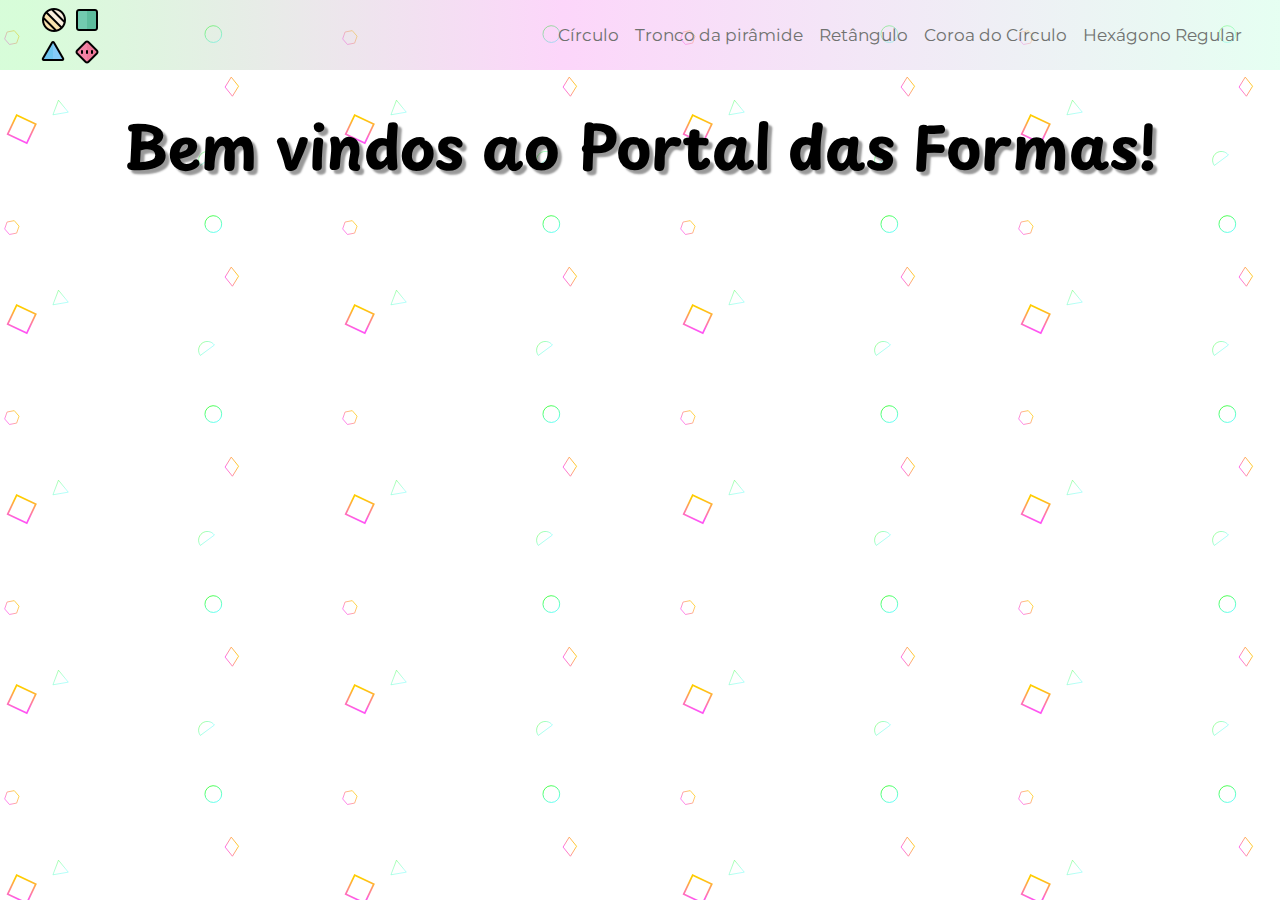
==== index.html @ 42aedd98 "Add files via upload" ====
<!DOCTYPE html>
<html lang="pt-br">

<head>
    <meta charset="UTF-8">
    <meta name="viewport" content="width=device-width, initial-scale=1.0">
    <link rel="stylesheet" href="assets/css/estilos.css">
    <link rel="preconnect" href="https://fonts.googleapis.com">
    <link rel="preconnect" href="https://fonts.gstatic.com" crossorigin>
    <link
        href="https://fonts.googleapis.com/css2?family=Montserrat:wght@900&family=Open+Sans:ital,wght@0,400;0,700;1,400&family=Playpen+Sans:wght@400;700&display=swap"
        rel="stylesheet">
    <link rel="icon" type="image/png" href="assets/images/icones/iconeweb.png">
    <title>Portal das formas</title>
</head>

<body>
    <header>
        <img class="img-logo" src="assets/images/icones/iconelogo.png" alt="logo">

        <nav>
            <ul>
                <li><a class="amarelo" href="#">Círculo</a></li>
                <li><a class="azul" href="#">Tronco da pirâmide</a></li>
                <li><a class="verde" href="#">Retângulo</a></li>
                <li><a class="laranja" href="#">Coroa do Círculo</a></li>
                <li><a class="rosa" href="#">Hexágono Regular</a></li>
            </ul>
        </nav>
    </header>

    <section class="Home">
        <div class="main-txt">
            <h1 class="maintxt-h1">Bem vindos ao Portal das Formas!</h1>
        </div>
    </section>
</body>

</html>
---- assets/css/estilos.css ----
/* font-family: 'Montserrat', sans-serif; 
font-family: 'Open Sans', sans-serif;
font-family: 'Playpen Sans', cursive; */

:root {
    --color-yellow: #FFF3A6;
    --color-azul: #42B2FC;
    --color-green: #89FF7F;
    --color-orange: #FCC542;
    --color-pink: #FF99D3;
}

* {
    font-family: Verdana, Tahoma, sans-serif;
    margin: 0;
    padding: 0;
    box-sizing: border-box;
    list-style: none;
    text-decoration: none;
    scroll-behavior: smooth;
}

body {
    background-image: url(../images/backgroundpage.svg);
    background-size: contain;
    background-position: center;
}

header {
    display: flex;
    justify-content: space-between;
    align-items: center;
    height: 70px;
    padding: 0 3%;
    background: rgb(162,250,166);
background: linear-gradient(90deg, rgba(162,250,166,0.42629551820728295) 2%, rgba(249,164,244,0.4515056022408963) 44%, rgba(215,255,234,0.6307773109243697) 100%);
}

header nav ul {
    display: flex;
    gap: 1em;
}

header nav ul li a {
    cursor: pointer;
    color: #6f716f;
    font-size: 17px;
    font-family: 'Montserrat', sans-serif;
}

header nav ul li .amarelo:hover {
    color: var(--color-yellow);
    transition: 0.3s;
}

header nav ul li .azul:hover {
    color: var(--color-azul);
    transition: 0.3s;
}

header nav ul li .verde:hover {
    color: var(--color-green);
    transition: 0.3s;
}

header nav ul li .laranja:hover {
    color: var(--color-orange);
    transition: 0.3s;
}

header nav ul li .rosa:hover {
    color: var(--color-pink);
    transition: 0.3s;
}

.main-txt {
text-align: center;
margin-top: 30px;
font-size: 30px;
}

.maintxt-h1 {
    font-family: 'Playpen Sans', cursive;
    text-shadow: 4px 4px 2px rgba(0,0,0,0.4);
}
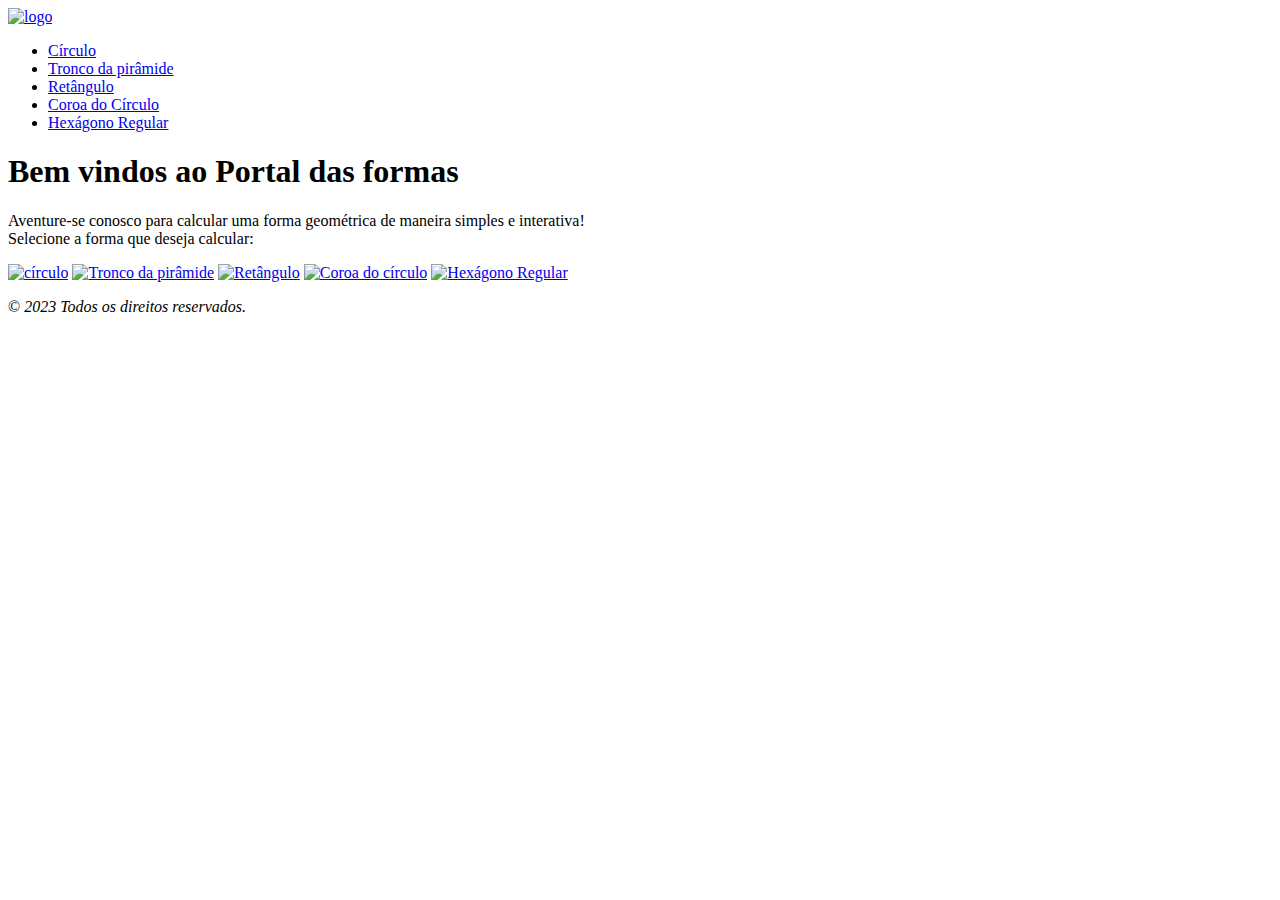
==== commit cff3fb64: "Add files via upload" ====
--- a/index.html
+++ b/index.html
@@ -2,38 +2,54 @@
 <html lang="pt-br">
 
 <head>
-    <meta charset="UTF-8">
-    <meta name="viewport" content="width=device-width, initial-scale=1.0">
-    <link rel="stylesheet" href="assets/css/estilos.css">
-    <link rel="preconnect" href="https://fonts.googleapis.com">
-    <link rel="preconnect" href="https://fonts.gstatic.com" crossorigin>
-    <link
-        href="https://fonts.googleapis.com/css2?family=Montserrat:wght@900&family=Open+Sans:ital,wght@0,400;0,700;1,400&family=Playpen+Sans:wght@400;700&display=swap"
-        rel="stylesheet">
-    <link rel="icon" type="image/png" href="assets/images/icones/iconeweb.png">
-    <title>Portal das formas</title>
+  <meta charset="UTF-8">
+  <meta name="viewport" content="width=device-width, initial-scale=1.0">
+  <link rel="stylesheet" href="assets/css/estilos.css">
+  <link rel="preconnect" href="https://fonts.googleapis.com">
+  <link rel="preconnect" href="https://fonts.gstatic.com" crossorigin>
+  <link
+    href="https://fonts.googleapis.com/css2?family=Montserrat:wght@900&family=Open+Sans:ital,wght@0,400;0,700;1,400&family=Playpen+Sans:wght@400;700&display=swap"
+    rel="stylesheet">
+  <link href="https://fonts.googleapis.com/css2?family=Fredericka+the+Great&display=swap" rel="stylesheet">
+  <link href="https://fonts.googleapis.com/css2?family=Smooch+Sans&display=swap" rel="stylesheet">
+  <link rel="icon" type="image/png" href="assets/images/icones/iconefavicon.png">
+  <title>Portal das formas</title>
 </head>
 
 <body>
-    <header>
-        <img class="img-logo" src="assets/images/icones/iconelogo.png" alt="logo">
+  <header>
+    <a href="index.html"><img class="img-logo" src="assets/images/icones/iconelogo1.png" alt="logo"></a>
 
-        <nav>
-            <ul>
-                <li><a class="amarelo" href="#">Círculo</a></li>
-                <li><a class="azul" href="#">Tronco da pirâmide</a></li>
-                <li><a class="verde" href="#">Retângulo</a></li>
-                <li><a class="laranja" href="#">Coroa do Círculo</a></li>
-                <li><a class="rosa" href="#">Hexágono Regular</a></li>
-            </ul>
-        </nav>
-    </header>
 
-    <section class="Home">
-        <div class="main-txt">
-            <h1 class="maintxt-h1">Bem vindos ao Portal das Formas!</h1>
-        </div>
-    </section>
+    <nav>
+      <ul>
+        <li><a class="cinza" href="circulo.html">Círculo</a></li>
+        <li><a class="cinza" href="troncoPir.html">Tronco da pirâmide</a></li>
+        <li><a class="cinza" href="rectangle.html">Retângulo</a></li>
+        <li><a class="cinza" href="coroa.html">Coroa do Círculo</a></li>
+        <li><a class="cinza" href="hexagon.html">Hexágono Regular</a></li>
+      </ul>
+    </nav>
+  </header>
+
+  <section class="Home">
+    <h1 class="main-title">Bem vindos ao Portal das formas</h1>
+    <p class="txt-home">Aventure-se conosco para calcular uma forma geométrica de maneira simples e interativa! <br>Selecione a forma que deseja calcular:</p>
+<div class="formas">
+<a href="circulo.html"><img src="assets/images/circulo2.svg" alt="círculo" width="150" height="150"></a>
+<a href="troncoPir.html"><img src="assets/images/troncoPir.png" alt="Tronco da pirâmide" width="150" height="150"></a>
+<a href="rectangle.html"><img src="assets/images/Rectangle.png" alt="Retângulo" width="150" height="150"></a>
+<a href="coroa.html"><img src="assets/images/coroa.png" alt="Coroa do círculo" width="150" height="150"></a>
+<a href="hexagon.html"><img src="assets/images/hexagon.png" alt="Hexágono Regular" width="150" height="150"></a>
+
+</div>
+    <div class="regua-img"></div>
+
+  </section>
+  <footer>
+    <P> &copy; <i>2023 Todos os direitos reservados.</i>
+    </P>
+  </footer>
 </body>
 
 </html>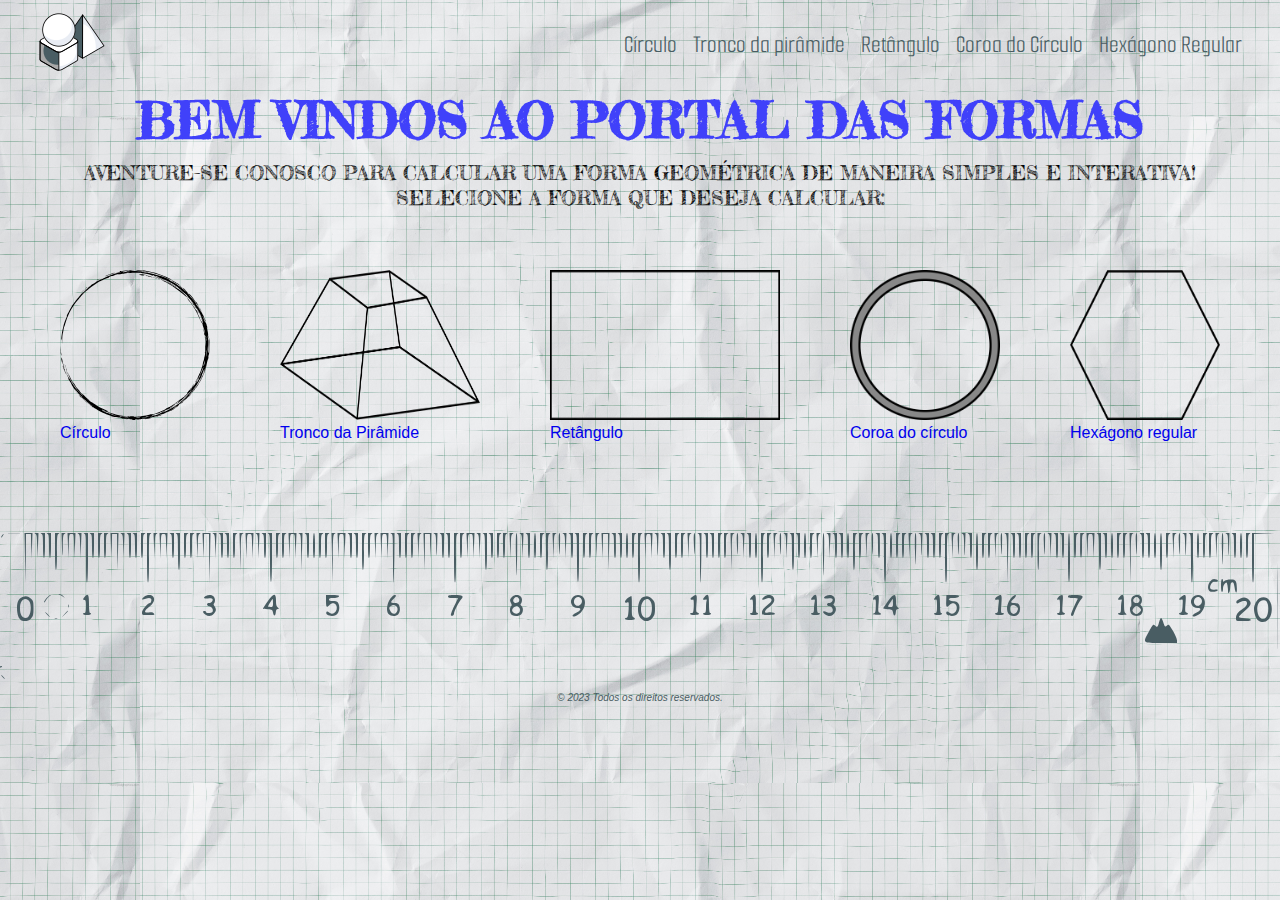
==== commit d395865c: "Add files via upload" ====
--- a/index.html
+++ b/index.html
@@ -20,30 +20,65 @@
   <header>
     <a href="index.html"><img class="img-logo" src="assets/images/icones/iconelogo1.png" alt="logo"></a>
 
-
     <nav>
-      <ul>
-        <li><a class="cinza" href="circulo.html">Círculo</a></li>
-        <li><a class="cinza" href="troncoPir.html">Tronco da pirâmide</a></li>
-        <li><a class="cinza" href="rectangle.html">Retângulo</a></li>
-        <li><a class="cinza" href="coroa.html">Coroa do Círculo</a></li>
-        <li><a class="cinza" href="hexagon.html">Hexágono Regular</a></li>
-      </ul>
+          <ul>
+            <li><a class="cinza" href="circulo.html">Círculo</a></li>
+            <li><a class="cinza" href="troncoPir.html">Tronco da pirâmide</a></li>
+            <li><a class="cinza" href="rectangle.html">Retângulo</a></li>
+            <li><a class="cinza" href="coroa.html">Coroa do Círculo</a></li>
+            <li><a class="cinza" href="hexagon.html">Hexágono Regular</a></li>
+          </ul>
     </nav>
   </header>
 
   <section class="Home">
     <h1 class="main-title">Bem vindos ao Portal das formas</h1>
-    <p class="txt-home">Aventure-se conosco para calcular uma forma geométrica de maneira simples e interativa! <br>Selecione a forma que deseja calcular:</p>
-<div class="formas">
-<a href="circulo.html"><img src="assets/images/circulo2.svg" alt="círculo" width="150" height="150"></a>
-<a href="troncoPir.html"><img src="assets/images/troncoPir.png" alt="Tronco da pirâmide" width="150" height="150"></a>
-<a href="rectangle.html"><img src="assets/images/Rectangle.png" alt="Retângulo" width="150" height="150"></a>
-<a href="coroa.html"><img src="assets/images/coroa.png" alt="Coroa do círculo" width="150" height="150"></a>
-<a href="hexagon.html"><img src="assets/images/hexagon.png" alt="Hexágono Regular" width="150" height="150"></a>
 
-</div>
-    <div class="regua-img"></div>
+    <p class="txt-home">Aventure-se conosco para calcular uma forma geométrica de maneira simples e interativa!
+      <br>Selecione a forma que deseja calcular:
+    </p>
+
+    <div class="formas">
+
+      <figure>
+        <a href="circulo.html"><img src="assets/images/circulo2.svg" alt="círculo" width="150" height="150"></a>
+        <a href="circulo.html">
+          <figcaption>Círculo</figcaption>
+        </a>
+      </figure>
+
+      <figure>
+        <a href="troncoPir.html"><img src="assets/images/troncoPir.png" alt="Tronco da pirâmide" width="200"
+            height="150"></a>
+        <a href="troncoPir.html">
+          <figcaption>Tronco da Pirâmide</figcaption>
+        </a>
+      </figure>
+
+      <figure>
+        <a href="rectangle.html"><img src="assets/images/Rectangle.png" alt="Retângulo" width="230" height="150"></a>
+        <a href="rectangle.html">
+          <figcaption>Retângulo</figcaption>
+        </a>
+      </figure>
+
+      <figure>
+        <a href="coroa.html"><img src="assets/images/coroa.png" alt="Coroa do círculo" width="150" height="150"></a>
+        <a href="coroa.html">
+          <figcaption>Coroa do círculo</figcaption>
+        </a>
+      </figure>
+
+      <figure>
+        <a href="hexagon.html"><img src="assets/images/hexagon.png" alt="Hexágono Regular" width="150" height="150"></a>
+        <a href="hexagon.html">
+          <figcaption>Hexágono regular</figcaption>
+        </a>
+      </figure>
+    </div>
+
+    <div class="regua-img">
+    </div>
 
   </section>
   <footer>
--- a/assets/css/estilos.css
+++ b/assets/css/estilos.css
@@ -0,0 +1,102 @@
+/* font-family: 'Montserrat', sans-serif; 
+font-family: 'Open Sans', sans-serif;
+font-family: 'Playpen Sans', cursive; */
+/* Amatic SC */
+/* font-family: 'Smooch Sans', sans-serif; */
+/* font-family: 'Fredericka the Great', serif; */
+
+:root {
+    --color-cinza-padrão: #495D63;
+    --color-azul-caneta: #567FFA;
+}
+
+* {
+    font-family: Verdana, Tahoma, sans-serif;
+    margin: 0;
+    padding: 0;
+    list-style: none;
+    text-decoration: none;
+    scroll-behavior: smooth;
+}
+
+body {
+    height: 100vh;
+    background-size: 1000px;
+    background-position: center center;
+    background-image: url(../images/bg.jpeg);
+}
+
+header {
+    display: flex;
+    justify-content: space-between;
+    align-items: center;
+    height: 63px;
+    padding: 1% 3%;
+    /* background: rgb(162,250,166);
+background: linear-gradient(90deg, rgba(162,250,166,0.42629551820728295) 2%, rgba(249,164,244,0.4515056022408963) 44%, rgba(215,255,234,0.6307773109243697) 100%);*/
+
+}
+
+header nav ul {
+    display: flex;
+    gap: 1em;
+}
+
+header nav ul li a {
+    cursor: pointer;
+    color: #495D63;
+    font-size: 25px;
+    font-family: 'Smooch Sans', sans-serif;
+}
+
+header nav ul li a:hover {
+    font-size: 30px;
+    color: black;
+    transition: 0.4s;
+}
+
+.home {
+    display: flex;
+}
+
+.regua-img {
+    background: url(../images/regua.svg) no-repeat center;
+    background-size: cover;
+    width: 100%;
+    height: 170px;
+    margin-top: 50px;
+}
+
+.main-title {
+    font-family: 'Fredericka the Great', serif;
+    text-align: center;
+    font-size: 50px;
+    color: #4041FA;
+    text-transform: uppercase;
+}
+
+.txt-home {
+    text-align: center;
+    font-size: 20px;
+    font-family: 'Fredericka the Great', serif;
+    margin-top: 10px;
+    color: #000;
+    text-transform: uppercase;
+
+}
+
+footer p {
+    font-size: 10px;
+    text-align: center;
+    color: #495D63;
+}
+
+
+.formas {
+    margin: 30px;
+    padding: 30px;
+    display: flex;
+    justify-content: center;
+    gap: 70px;
+    flex-wrap: wrap;
+}